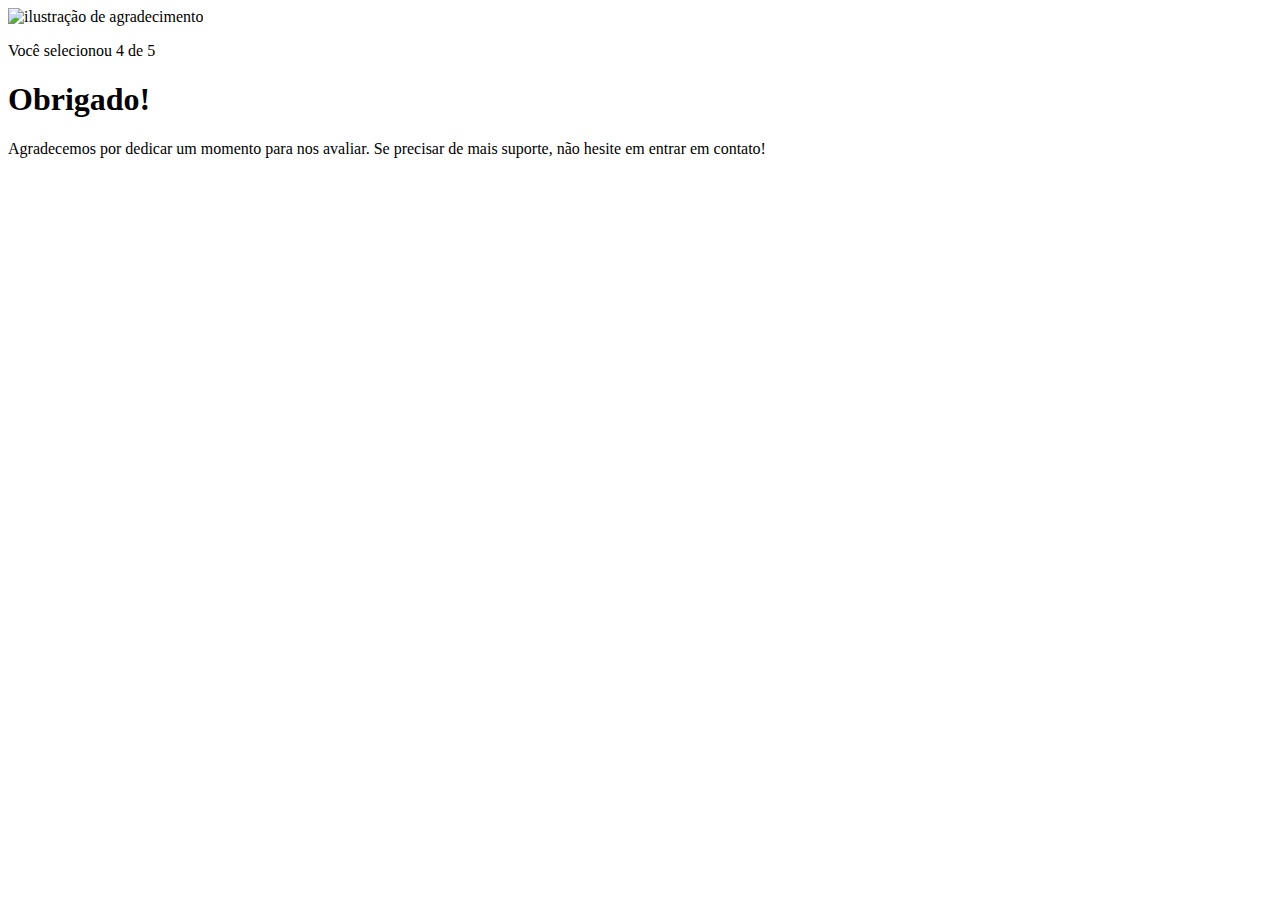
==== pages/agradecimento.html @ a0345295 "sexto commit do index.html, primeiro commit do agradecimento.html e primeiro commit do agradecimento" ====
<!DOCTYPE html>
<html lang="en">
<head>
    <meta charset="UTF-8">
    <meta name="viewport" content="width=device-width, initial-scale=1.0">
    <link rel="stylesheet" href="agradecimento.css">
    <title>Feedback - Agradecimento</title>
</head>
<body>
    <div class="card">
        <img src="../images/illustration-thank-you.svg" alt="ilustração de agradecimento">

        <p>Você selecionou 4 de 5</p>

        <h1>Obrigado!</h1>

        <p>Agradecemos por dedicar um momento para nos avaliar. Se precisar de mais suporte, não hesite em entrar em contato!</p>
    </div>
</body>
</html>
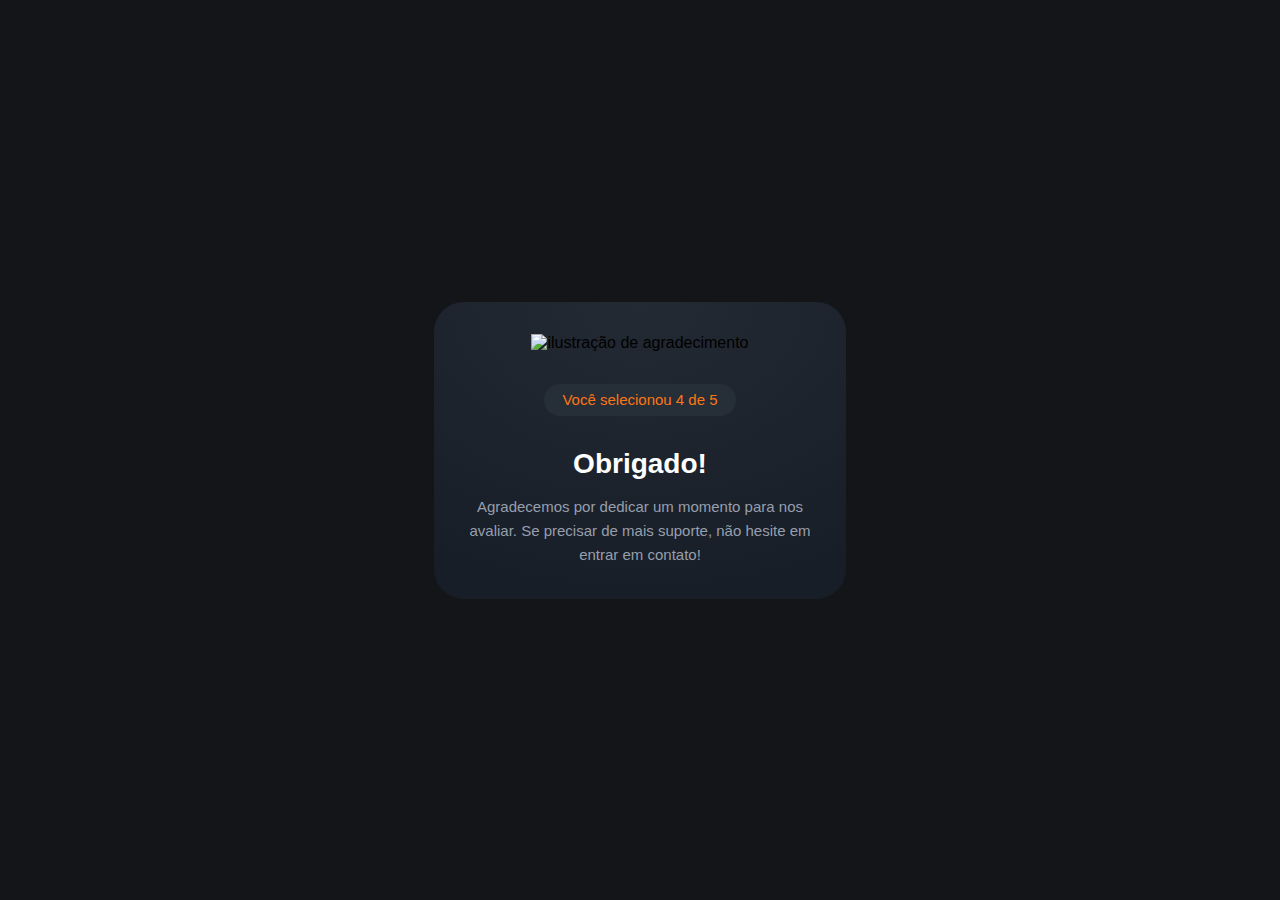
==== commit d2a75d92: "terceiro commit do agradecimento.html e quarto commit do agradecimento.css" ====
--- a/pages/agradecimento.html
+++ b/pages/agradecimento.html
@@ -10,7 +10,7 @@
     <div class="card">
         <img src="../images/illustration-thank-you.svg" alt="ilustração de agradecimento">
 
-        <p>Você selecionou 4 de 5</p>
+        <p class="paragrafo_nota">Você selecionou 4 de 5</p>
 
         <h1>Obrigado!</h1>
 
--- a/pages/agradecimento.css
+++ b/pages/agradecimento.css
@@ -0,0 +1,62 @@
+* {
+    margin: 0;
+    padding: 0;
+    box-sizing: border-box;
+    font-family: "Overpass", sans-serif;
+    -webkit-font-smoothing: antialiased;
+}
+
+:root {
+    --dark-blue: #262E38;
+    --light-grey: #969FAD;
+    --medium-grey: #7C8798;
+    --orange: #FC7614;
+    --white: #FFF;
+    --very-dark-blue: #131518;
+    --black-gradient: radial-gradient(98.96% 98.96% at 50% 0%, #232A34 0%, #181E27 100%)
+}
+
+body {
+    background-color: var(--very-dark-blue);
+    height: 100svh;
+    display: flex;
+    justify-content: center;
+    align-items: center;
+}
+
+.card {
+    background: var(--black-gradient);
+    text-align: center;
+    max-width: 412px;
+    padding: 32px;
+    border-radius: 30px;
+}
+
+.card img {
+    margin-bottom: 32px;
+}
+
+.card .paragrafo_nota {
+    background-color: var(--dark-blue);
+    width: fit-content;
+    margin-inline: auto;
+    padding: 4px 18px;
+    border-radius: 22px;
+
+    font-size: 15px;
+    color: var(--orange);
+
+    margin-bottom: 32px;
+}
+
+.card h1 {
+    color: var(--white);
+    font-size: 28px;
+    margin-bottom: 15px;
+}
+
+.card p {
+    color: var(--light-grey);
+    font-size: 15px;
+    line-height: 24px;
+}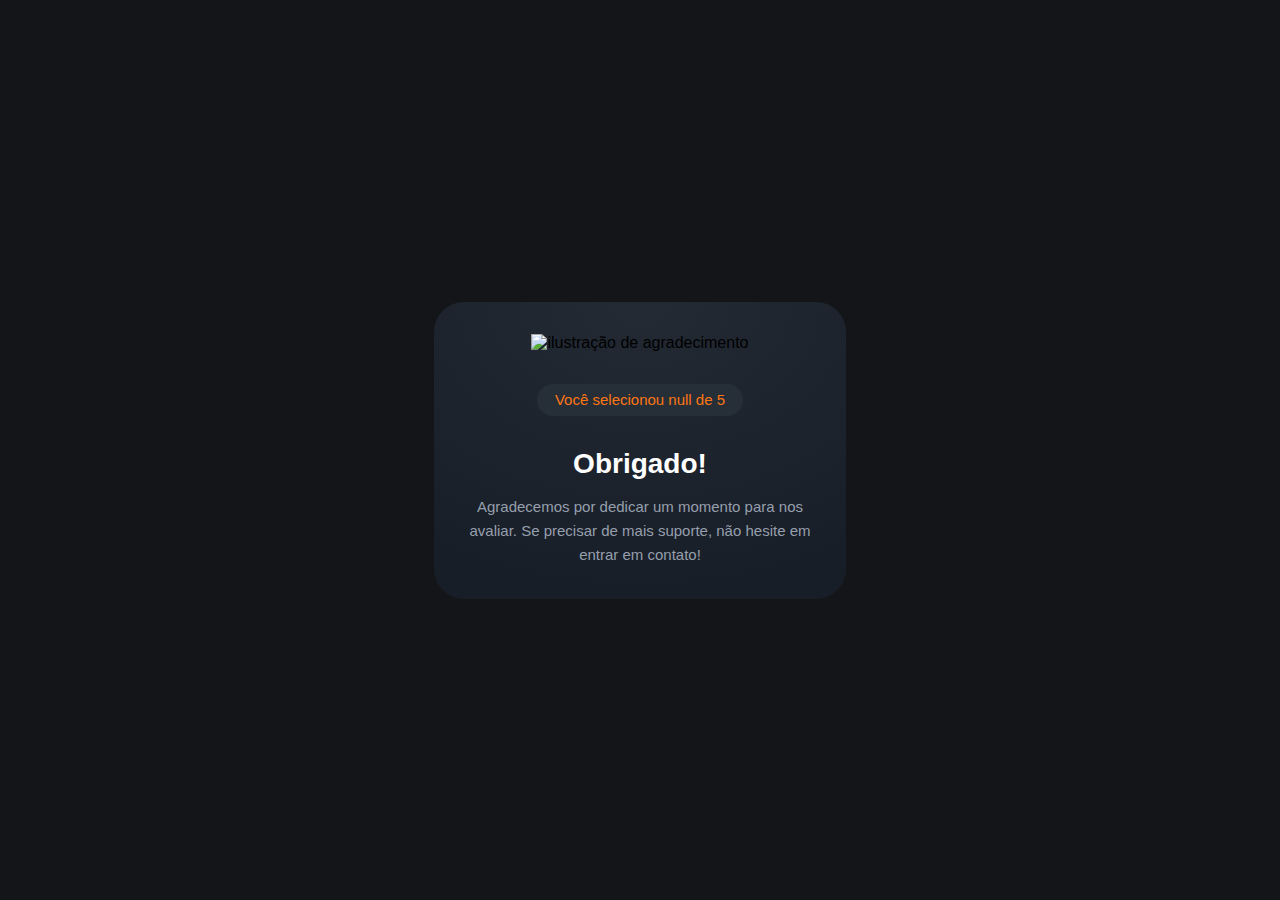
==== commit c8d4d13c: "javascript do agradecimeto" ====
--- a/pages/agradecimento.html
+++ b/pages/agradecimento.html
@@ -4,6 +4,7 @@
     <meta charset="UTF-8">
     <meta name="viewport" content="width=device-width, initial-scale=1.0">
     <link rel="stylesheet" href="agradecimento.css">
+    <script src="./agradecimento.js" defer></script>
     <title>Feedback - Agradecimento</title>
 </head>
 <body>
